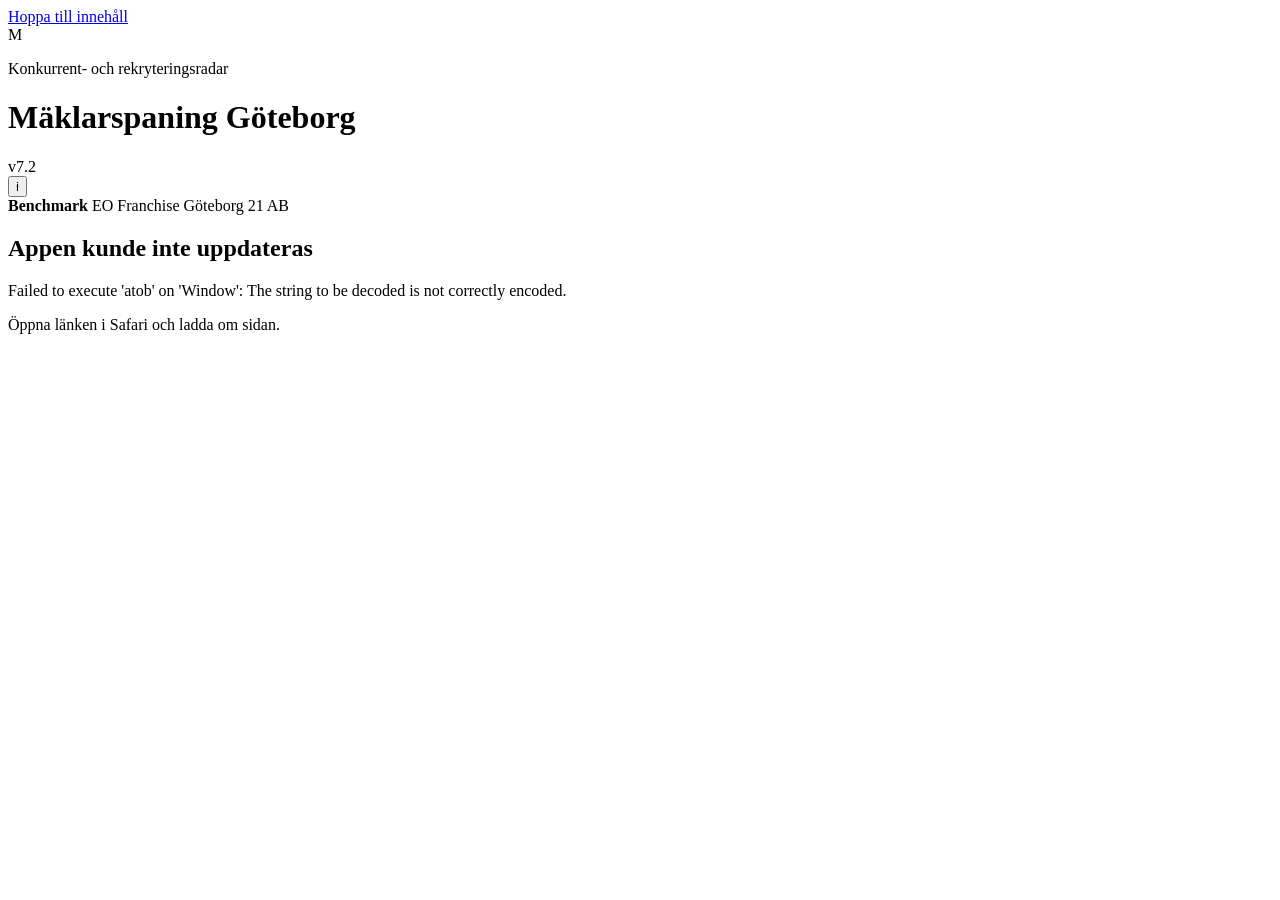
==== latest.html @ e614f678 "Lägg till tvångsuppdatering för gamla hemskärmsappen" ====
<!doctype html>
<html lang="sv">
<head>
  <meta charset="utf-8">
  <meta http-equiv="Cache-Control" content="no-cache, no-store, must-revalidate">
  <meta name="viewport" content="width=device-width, initial-scale=1">
  <meta name="theme-color" content="#0b1724">
  <title>Uppdaterar Mäklarspaning</title>
  <style>
    body{margin:0;min-height:100vh;display:grid;place-items:center;background:#07111b;color:#f4f7fa;font:600 18px system-ui;text-align:center;padding:24px;box-sizing:border-box}strong{color:#b7ff3c;font-size:28px;display:block;margin-bottom:12px}.loader{width:44px;height:44px;border:4px solid #294052;border-top-color:#b7ff3c;border-radius:50%;animation:s 0.8s linear infinite;margin:22px auto}@keyframes s{to{transform:rotate(360deg)}}
  </style>
</head>
<body>
  <main><strong>Uppdaterar till v7.2</strong><div class="loader"></div><p>Tar bort den gamla offlineversionen…</p></main>
  <script>
  (async()=>{
    try {
      if ('serviceWorker' in navigator) {
        const registrations = await navigator.serviceWorker.getRegistrations();
        await Promise.all(registrations.map(registration => registration.unregister()));
      }
      if ('caches' in window) {
        const keys = await caches.keys();
        await Promise.all(keys.map(key => caches.delete(key)));
      }
    } finally {
      location.replace('./?v=7.2-direct-20260724-2120');
    }
  })();
  </script>
</body>
</html>
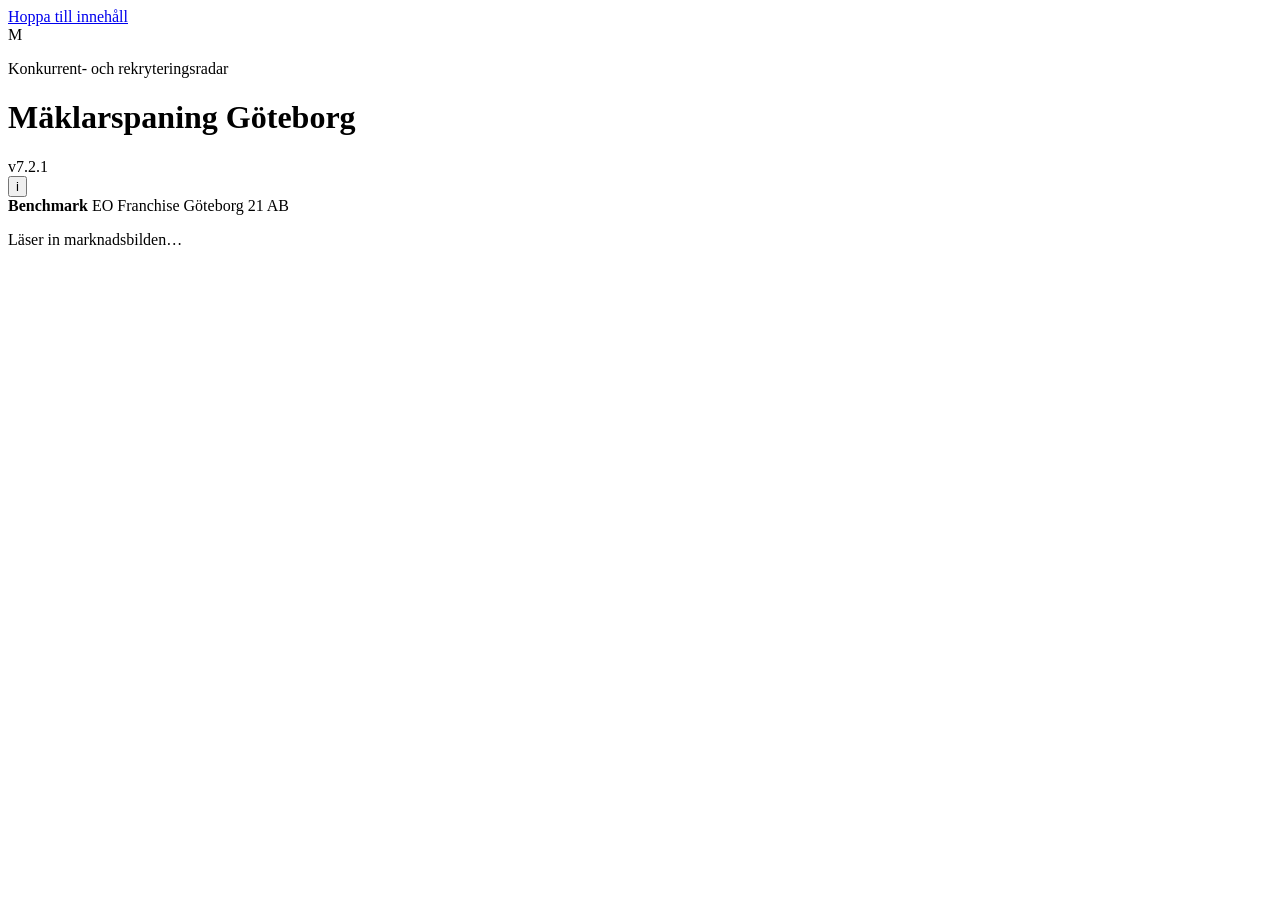
==== commit f6c60dab: "Peka uppdateringssidan mot Safari-fixen v7.2.1" ====
--- a/latest.html
+++ b/latest.html
@@ -11,7 +11,7 @@
   </style>
 </head>
 <body>
-  <main><strong>Uppdaterar till v7.2</strong><div class="loader"></div><p>Tar bort den gamla offlineversionen…</p></main>
+  <main><strong>Uppdaterar till v7.2.1</strong><div class="loader"></div><p>Tar bort den gamla offlineversionen…</p></main>
   <script>
   (async()=>{
     try {
@@ -24,7 +24,7 @@
         await Promise.all(keys.map(key => caches.delete(key)));
       }
     } finally {
-      location.replace('./?v=7.2-direct-20260724-2120');
+      location.replace('./?v=7.2.1-safari-fix');
     }
   })();
   </script>
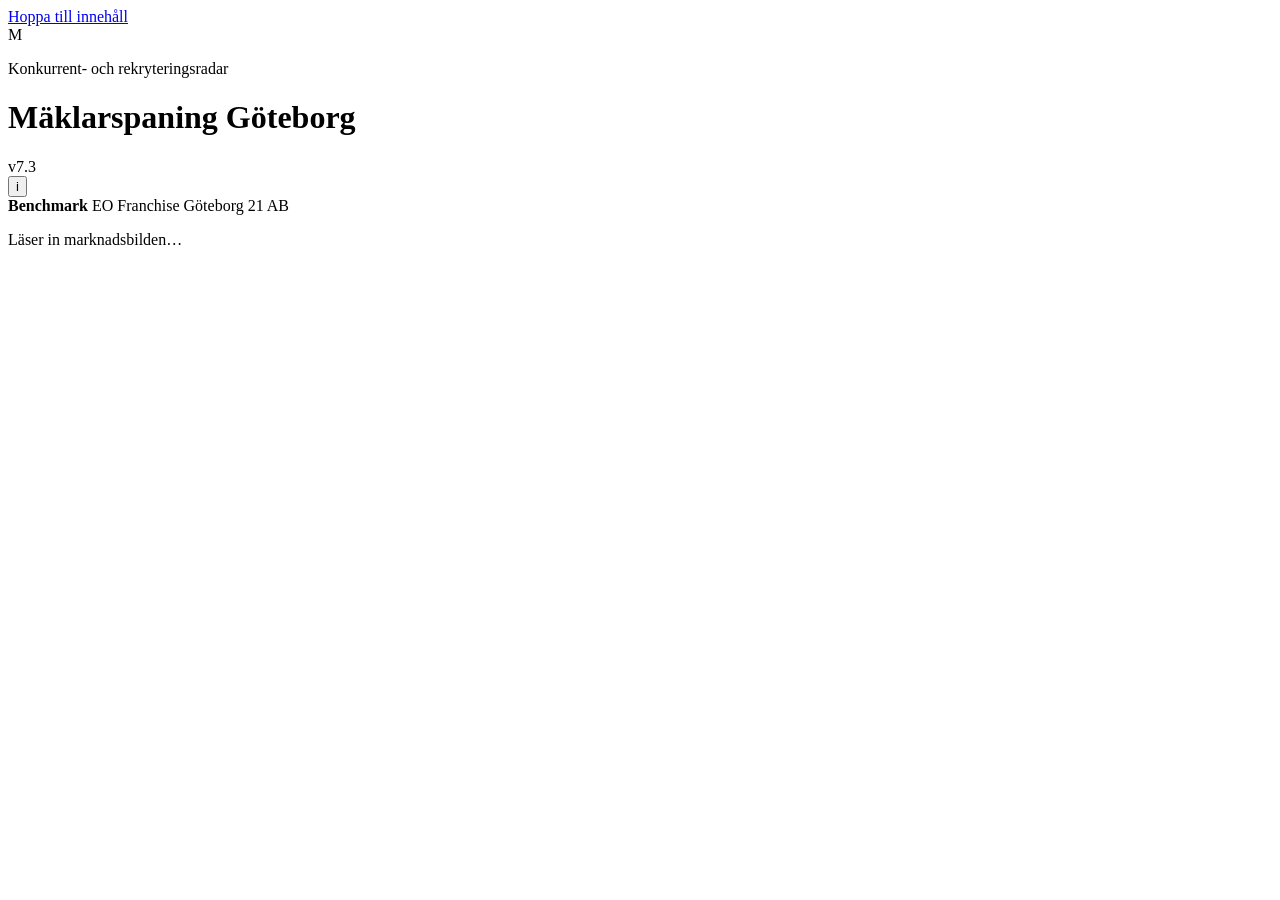
==== commit c57c7801: "Peka uppdateringssidan till version 7.3" ====
--- a/latest.html
+++ b/latest.html
@@ -2,31 +2,13 @@
 <html lang="sv">
 <head>
   <meta charset="utf-8">
+  <meta name="viewport" content="width=device-width, initial-scale=1">
   <meta http-equiv="Cache-Control" content="no-cache, no-store, must-revalidate">
-  <meta name="viewport" content="width=device-width, initial-scale=1">
-  <meta name="theme-color" content="#0b1724">
-  <title>Uppdaterar Mäklarspaning</title>
-  <style>
-    body{margin:0;min-height:100vh;display:grid;place-items:center;background:#07111b;color:#f4f7fa;font:600 18px system-ui;text-align:center;padding:24px;box-sizing:border-box}strong{color:#b7ff3c;font-size:28px;display:block;margin-bottom:12px}.loader{width:44px;height:44px;border:4px solid #294052;border-top-color:#b7ff3c;border-radius:50%;animation:s 0.8s linear infinite;margin:22px auto}@keyframes s{to{transform:rotate(360deg)}}
-  </style>
+  <meta http-equiv="refresh" content="0;url=./?v=7.3">
+  <title>Öppnar Mäklarspaning v7.3</title>
 </head>
 <body>
-  <main><strong>Uppdaterar till v7.2.1</strong><div class="loader"></div><p>Tar bort den gamla offlineversionen…</p></main>
-  <script>
-  (async()=>{
-    try {
-      if ('serviceWorker' in navigator) {
-        const registrations = await navigator.serviceWorker.getRegistrations();
-        await Promise.all(registrations.map(registration => registration.unregister()));
-      }
-      if ('caches' in window) {
-        const keys = await caches.keys();
-        await Promise.all(keys.map(key => caches.delete(key)));
-      }
-    } finally {
-      location.replace('./?v=7.2.1-safari-fix');
-    }
-  })();
-  </script>
+  <p>Öppnar Mäklarspaning v7.3…</p>
+  <script>location.replace('./?v=7.3');</script>
 </body>
 </html>
